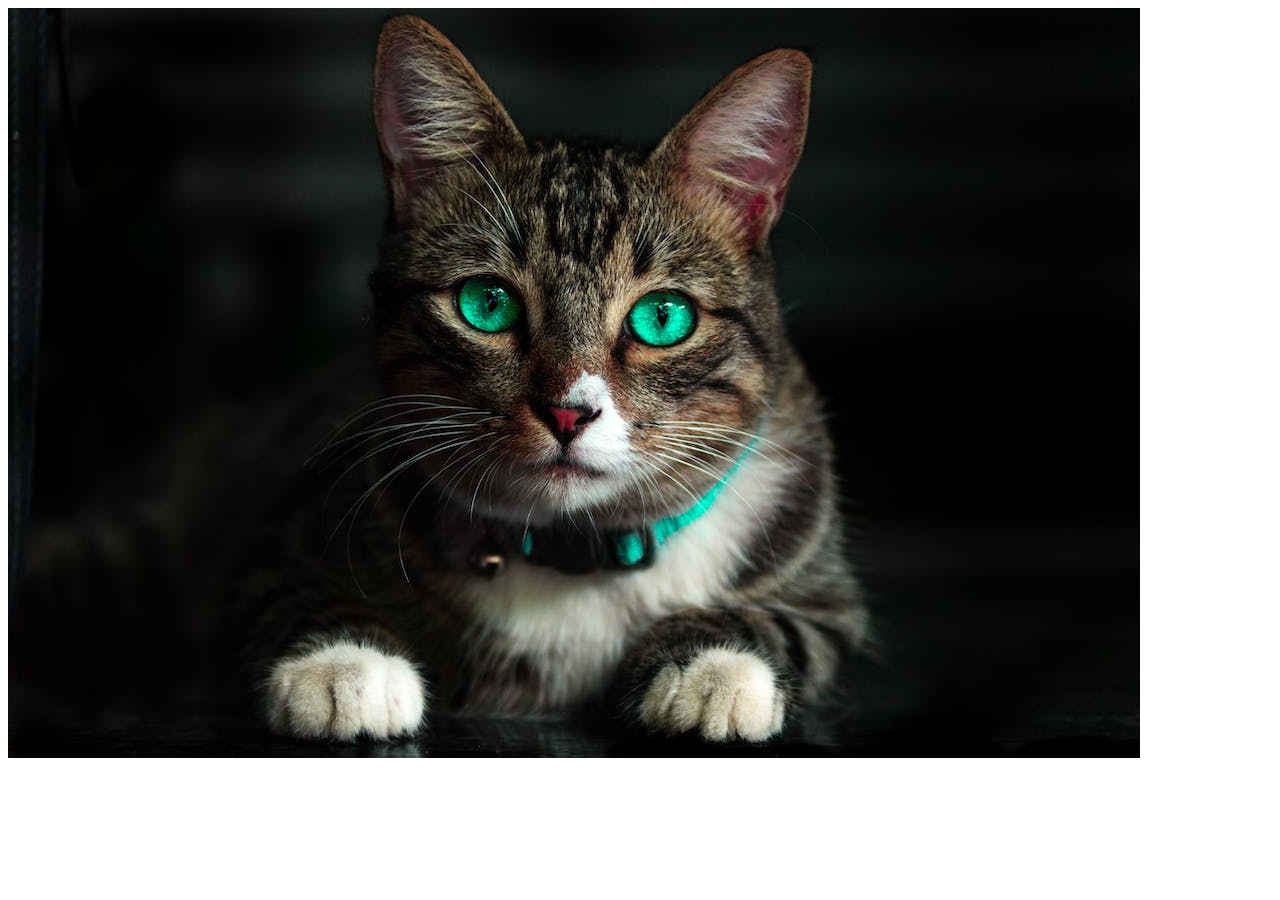
==== src/index.html @ 346fdfdb "Initial commit" ====
<!DOCTYPE html>
<html lang="en">
  <head>
    <meta charset="UTF-8" />
    <!-- PON UN FAVICON!!! -->
    <link rel="icon" type="image/svg+xml" href="" />
    <meta name="viewport" content="width=device-width, initial-scale=1.0" />
    <!-- CAMBIA EL TITLE!!! -->
    <title>Vite Template</title>
  </head>
  <body>
    <img src="./assets/images/cat.jpeg" alt="" />
    <script type="module" src="./js/index.js"></script>
  </body>
</html>
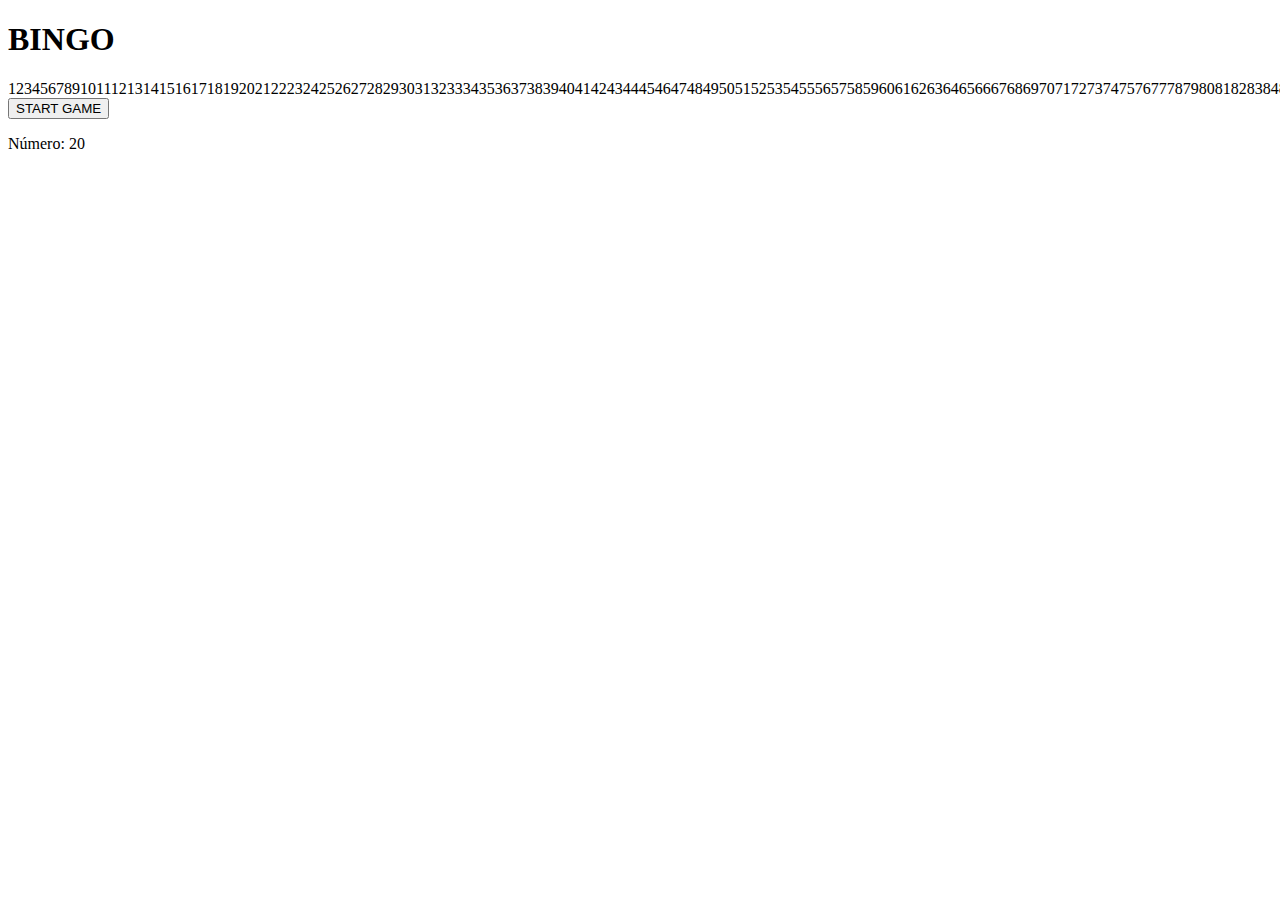
==== commit fc6dd423: "Bingo reference" ====
--- a/src/index.html
+++ b/src/index.html
@@ -6,10 +6,119 @@
     <link rel="icon" type="image/svg+xml" href="" />
     <meta name="viewport" content="width=device-width, initial-scale=1.0" />
     <!-- CAMBIA EL TITLE!!! -->
-    <title>Vite Template</title>
+    <title>Bingo JS</title>
   </head>
   <body>
-    <img src="./assets/images/cat.jpeg" alt="" />
+    <h1>BINGO</h1>
+    <div class="game">
+      <div id="user-board" class="board user-board"></div>
+      <div class="bingo-container">
+        <div id="bingo-board" class="bingo">
+          <span class="bingo__number">1</span
+          ><span class="bingo__number">2</span
+          ><span class="bingo__number">3</span
+          ><span class="bingo__number">4</span
+          ><span class="bingo__number">5</span
+          ><span class="bingo__number">6</span
+          ><span class="bingo__number">7</span
+          ><span class="bingo__number">8</span
+          ><span class="bingo__number">9</span
+          ><span class="bingo__number">10</span
+          ><span class="bingo__number">11</span
+          ><span class="bingo__number">12</span
+          ><span class="bingo__number">13</span
+          ><span class="bingo__number">14</span
+          ><span class="bingo__number">15</span
+          ><span class="bingo__number">16</span
+          ><span class="bingo__number">17</span
+          ><span class="bingo__number">18</span
+          ><span class="bingo__number">19</span
+          ><span class="bingo__number">20</span
+          ><span class="bingo__number">21</span
+          ><span class="bingo__number">22</span
+          ><span class="bingo__number">23</span
+          ><span class="bingo__number">24</span
+          ><span class="bingo__number">25</span
+          ><span class="bingo__number">26</span
+          ><span class="bingo__number">27</span
+          ><span class="bingo__number">28</span
+          ><span class="bingo__number">29</span
+          ><span class="bingo__number">30</span
+          ><span class="bingo__number">31</span
+          ><span class="bingo__number">32</span
+          ><span class="bingo__number">33</span
+          ><span class="bingo__number">34</span
+          ><span class="bingo__number">35</span
+          ><span class="bingo__number">36</span
+          ><span class="bingo__number">37</span
+          ><span class="bingo__number">38</span
+          ><span class="bingo__number">39</span
+          ><span class="bingo__number">40</span
+          ><span class="bingo__number">41</span
+          ><span class="bingo__number">42</span
+          ><span class="bingo__number">43</span
+          ><span class="bingo__number">44</span
+          ><span class="bingo__number">45</span
+          ><span class="bingo__number">46</span
+          ><span class="bingo__number">47</span
+          ><span class="bingo__number">48</span
+          ><span class="bingo__number">49</span
+          ><span class="bingo__number">50</span
+          ><span class="bingo__number">51</span
+          ><span class="bingo__number">52</span
+          ><span class="bingo__number">53</span
+          ><span class="bingo__number">54</span
+          ><span class="bingo__number">55</span
+          ><span class="bingo__number">56</span
+          ><span class="bingo__number">57</span
+          ><span class="bingo__number">58</span
+          ><span class="bingo__number">59</span
+          ><span class="bingo__number">60</span
+          ><span class="bingo__number">61</span
+          ><span class="bingo__number">62</span
+          ><span class="bingo__number">63</span
+          ><span class="bingo__number">64</span
+          ><span class="bingo__number">65</span
+          ><span class="bingo__number">66</span
+          ><span class="bingo__number">67</span
+          ><span class="bingo__number">68</span
+          ><span class="bingo__number">69</span
+          ><span class="bingo__number">70</span
+          ><span class="bingo__number">71</span
+          ><span class="bingo__number">72</span
+          ><span class="bingo__number">73</span
+          ><span class="bingo__number">74</span
+          ><span class="bingo__number">75</span
+          ><span class="bingo__number">76</span
+          ><span class="bingo__number">77</span
+          ><span class="bingo__number">78</span
+          ><span class="bingo__number">79</span
+          ><span class="bingo__number">80</span
+          ><span class="bingo__number">81</span
+          ><span class="bingo__number">82</span
+          ><span class="bingo__number">83</span
+          ><span class="bingo__number">84</span
+          ><span class="bingo__number">85</span
+          ><span class="bingo__number">86</span
+          ><span class="bingo__number">87</span
+          ><span class="bingo__number">88</span
+          ><span class="bingo__number">89</span
+          ><span class="bingo__number">90</span
+          ><span class="bingo__number">91</span
+          ><span class="bingo__number">92</span
+          ><span class="bingo__number">93</span
+          ><span class="bingo__number">94</span
+          ><span class="bingo__number">95</span
+          ><span class="bingo__number">96</span
+          ><span class="bingo__number">97</span
+          ><span class="bingo__number">98</span
+          ><span class="bingo__number">99</span>
+        </div>
+        <button id="button" class="button">START GAME</button>
+        <p id="game-text" class="current-number">Número: 20</p>
+      </div>
+      <div id="pc-board" class="board pc-board"></div>
+    </div>
     <script type="module" src="./js/index.js"></script>
   </body>
 </html>
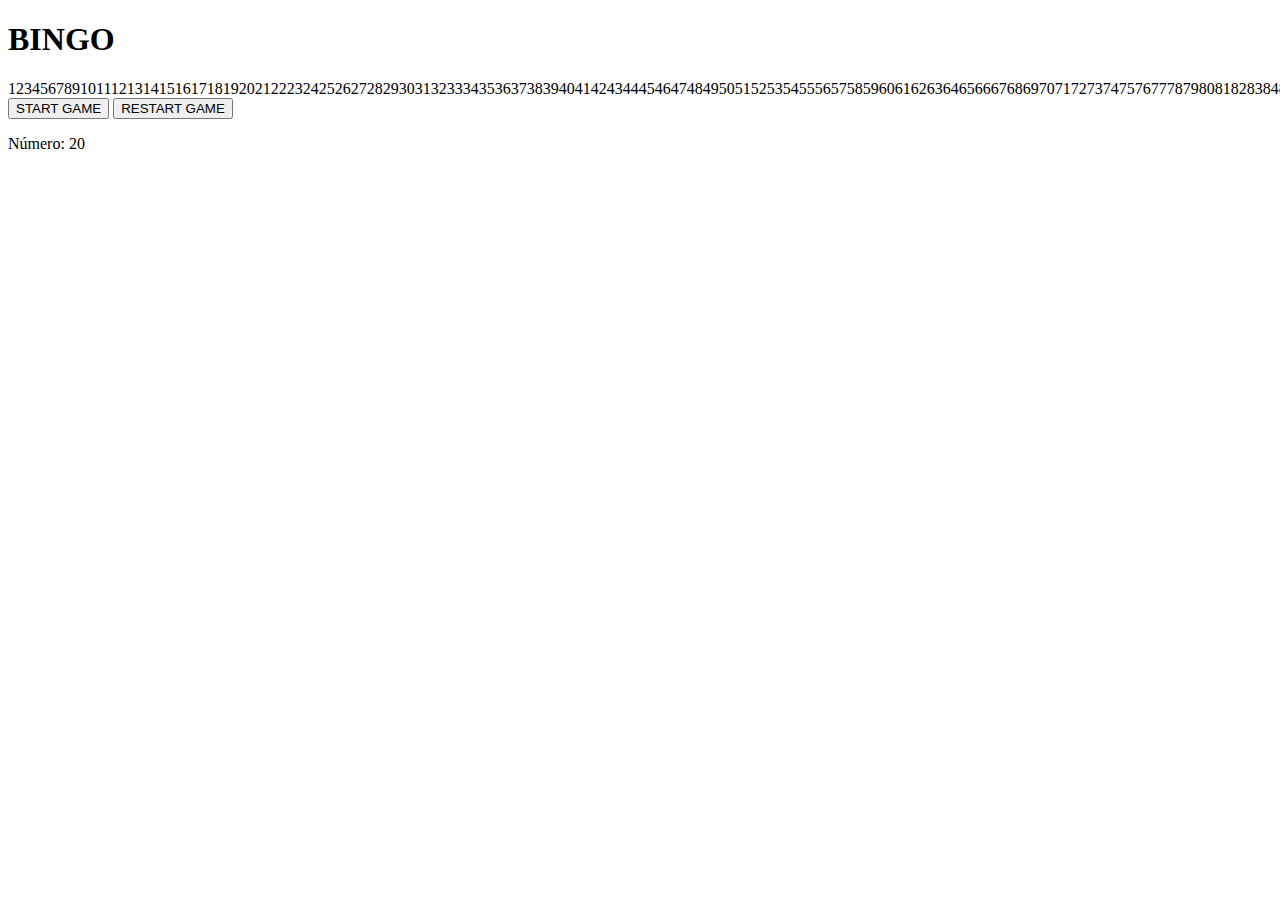
==== commit 0e6ea1d1: "reestart game implemented" ====
--- a/src/index.html
+++ b/src/index.html
@@ -114,7 +114,8 @@
           ><span class="bingo__number">98</span
           ><span class="bingo__number">99</span>
         </div>
-        <button id="button" class="button">START GAME</button>
+        <button id="button-start" class="button">START GAME</button>
+        <button id="button-restart" class="button">RESTART GAME</button>
         <p id="game-text" class="current-number">Número: 20</p>
       </div>
       <div id="pc-board" class="board pc-board"></div>
